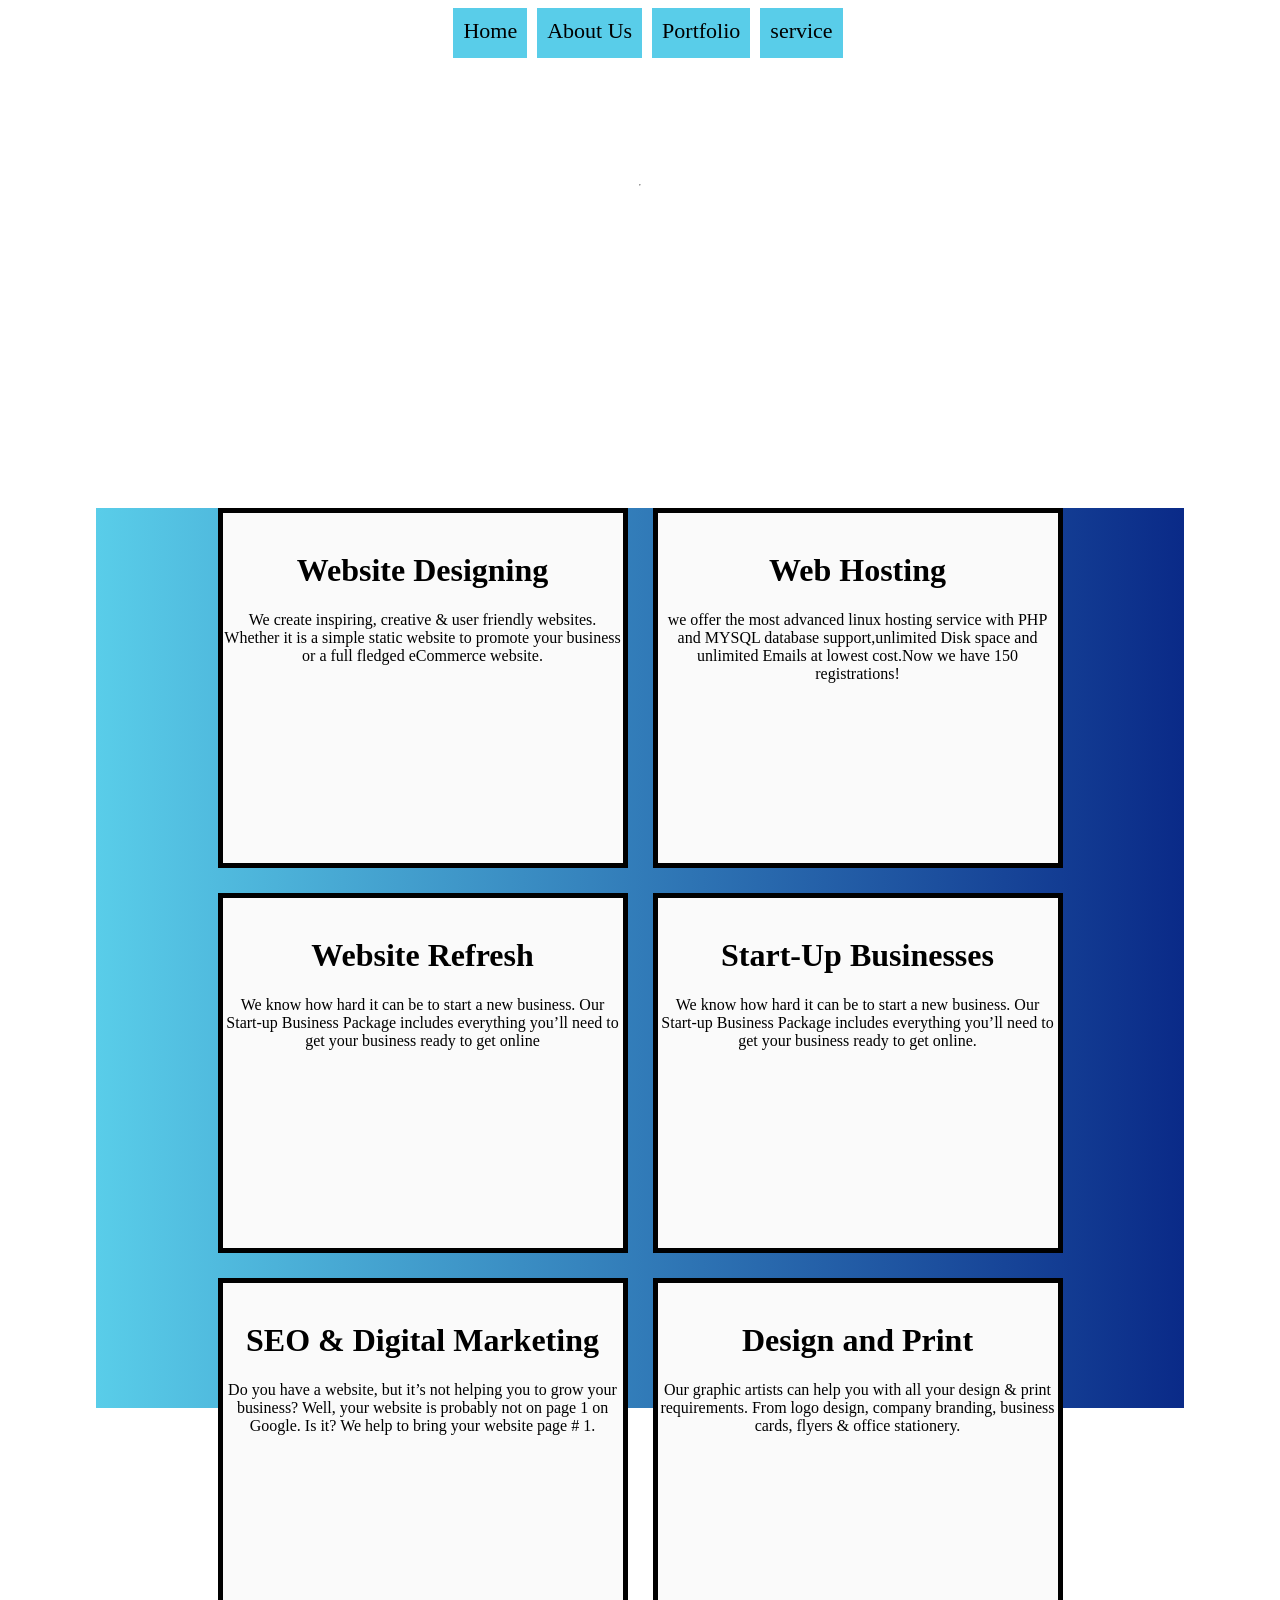
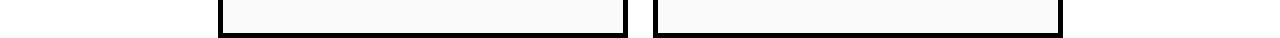
==== index.html @ 6e86a47e "Add files via upload" ====
<!DOCTYPE html>
<html lang="en">
<head>
    <meta charset="UTF-8">
    <meta name="viewport" content="width=device-width, initial-scale=1.0">
    <title>Document</title>
    <link rel="stylesheet" href="ara.css">
    
</head>
<body>
    <div id="nav">
        <a href="">Home </a>
        <a href="aboutus.html">About Us </a>
        <a href="">Portfolio</a>
        <a href="">service</a>

    </div>

    <div id="banner">
        <hr>
        
        <img  src="https://ik.imagekit.io/akshetha26/vista/vista.png" alt="">
        <h2>Hello! We are</h2>
        <h1>Web & graphic designers</h1>
        <p>we  make  your business  <strong>ready</strong>      for  the  internet
</p>

       </div>


    <div id="maincontainer">
        <div class="innerbox">
            <img src="https://ik.imagekit.io/akshetha26/vista/vd1.png" alt="">
            <h1>Website Designing</h1>
            <p>We create inspiring, creative & user friendly websites. Whether it is a simple static website to promote your business or a full fledged eCommerce website.</p>
        </div>
        <div class="innerbox">
            <img src="https://ik.imagekit.io/akshetha26/vista/vd2.png" alt="">
            <h1>Web Hosting</h1>
            <p>we offer the most advanced linux hosting service with PHP and MYSQL database support,unlimited Disk space and unlimited Emails at lowest cost.Now we have 150 registrations!</p>
        </div>
        <div class="innerbox">
            <img src="https://ik.imagekit.io/akshetha26/vista/vd3.png" alt="">
            <h1>Website Refresh</h1>
            <p>We know how hard it can be to start a new business. Our Start-up Business Package includes everything you’ll need to get your business ready to get online</p>
        </div>
        <div class="innerbox">
            <img src="https://ik.imagekit.io/akshetha26/vista/vd4.png" alt="">
            <h1>Start-Up Businesses</h1>
            <p>We know how hard it can be to start a new business. Our Start-up Business Package includes everything you’ll need to get your business ready to get online.

</p>
        </div>
        <div class="innerbox">
            <img src="https://ik.imagekit.io/akshetha26/vista/vd5.png" alt="">
            <h1>SEO & Digital Marketing</h1>
            <p>Do you have a website, but it’s not helping you to grow your business? Well, your website is probably not on page 1 on Google. Is it? We help to bring your website page # 1.</p>
        </div>
        <div class="innerbox">
            <img src="https://ik.imagekit.io/akshetha26/vista/vd6.png" alt="">
            <h1>Design and Print</h1>
            <p>Our graphic artists can help you with all your design & print requirements. From logo design, company branding, business cards, flyers & office stationery.</p>
        </div>
        

    </div>
    
</body>
</html>
---- ara.css ----
#nav{
    width: 100vw;
    height: 50px;
    display: flex;
    flex-wrap: wrap;
    margin: auto;
    justify-content: center;
    gap: 10px;
    

    
    

}


#nav a{
    text-decoration: none;
    font-size: 22px;
    background-color: #59CDE9;
    color: black;
    padding: 10px;
    cursor: pointer;
}
#nav a:hover{
    background-color: rgb(20,140,237);
    color: white;
    

}

#banner{
    width: 85vw;
    height: 50vh;
    margin: auto;
    background-image: url("https://ik.imagekit.io/akshetha26/vista/bg-pattern.png");
    display: flex;
    flex-direction: column;
    justify-content: center;
    align-items: center;

    




}
#banner h1,#banner h2,#banner p{
    color: white;
    
}


#maincontainer{
    width: 85vw;
    height: 100vh;
    background: linear-gradient(to right, #59CDE9,#0A2A88);
    
    margin: auto;
    display: flex;
    flex-wrap: wrap;
    justify-content: center;
    align-items: center;
    gap: 25px;

}
.innerbox{
    width: 400px;
    height: 350px;
    background-color: rgb(250, 250, 250);
    border: 5px;
    color: rgb(0, 0, 0);
    border: 5px;
    border-color: rgb(0, 0, 0);
    border-style: solid;

    text-align: center;



}
.innerbox:hover{
     background-color: rgb(147, 212, 221);
    border: 5px;
    color: rgb(12, 4, 98);
    border: 5px;
    border-color: aliceblue;
    border-style: solid;

}
#ab{
     width: 85vw;
    height: 100vh;
    margin: auto;
    text-align: center;
    justify-content: center;

   

}
 #ab p{
    text-align: center;
    font-size: 25px;
    justify-content: center;
    align-items: center;
}
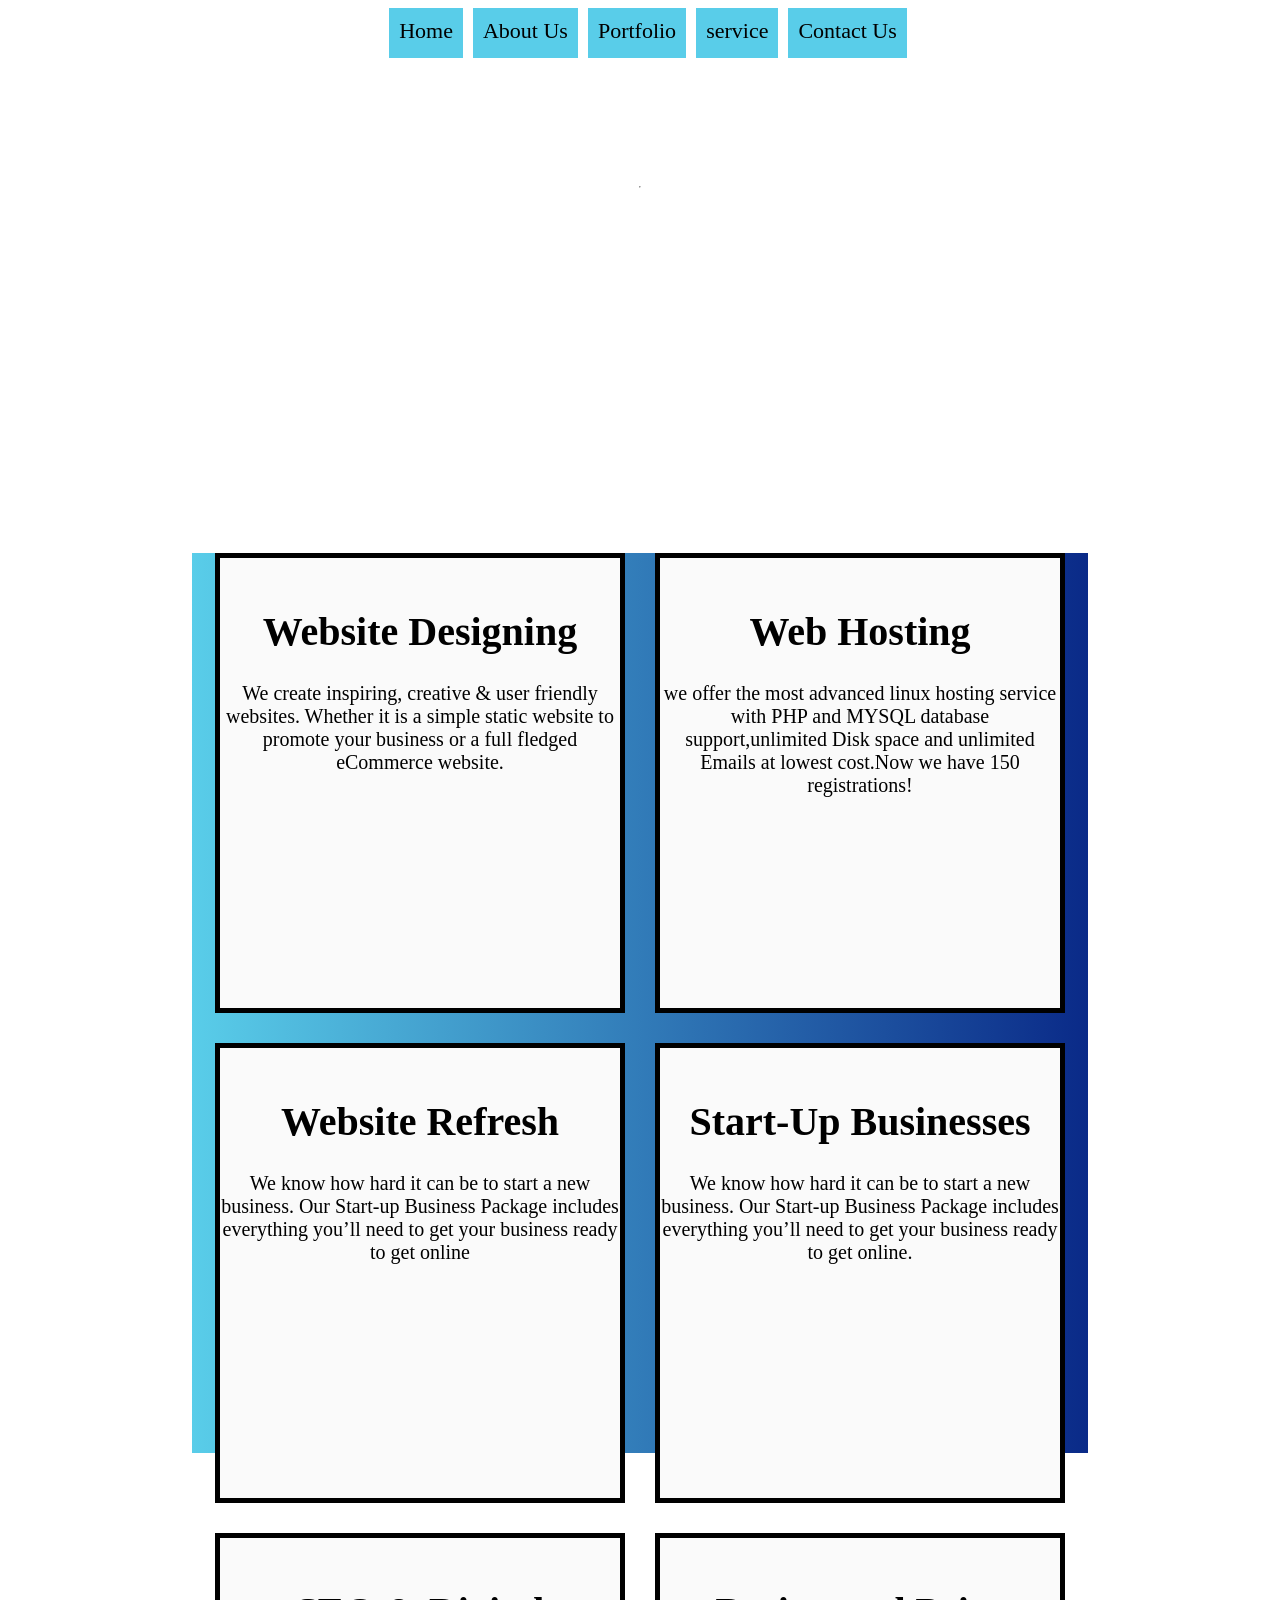
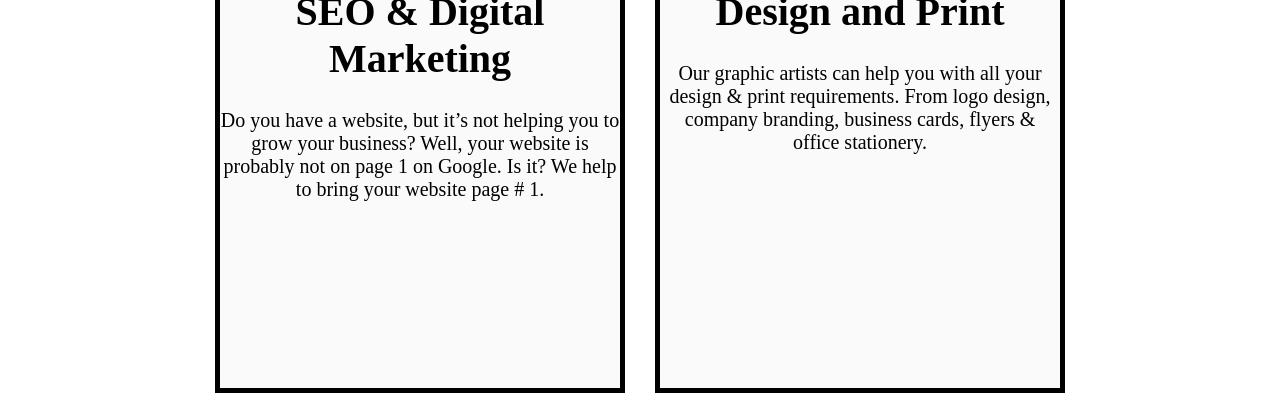
==== commit 76be8ae7: "Update index.html" ====
--- a/index.html
+++ b/index.html
@@ -4,15 +4,16 @@
     <meta charset="UTF-8">
     <meta name="viewport" content="width=device-width, initial-scale=1.0">
     <title>Document</title>
-    <link rel="stylesheet" href="ara.css">
+    <link rel="stylesheet" href="style.css">
     
 </head>
 <body>
     <div id="nav">
-        <a href="">Home </a>
-        <a href="aboutus.html">About Us </a>
-        <a href="">Portfolio</a>
-        <a href="">service</a>
+        <a href="index.html">Home </a>
+        <a href="about-us.html">About Us </a>
+        <a href="portfolio.html">Portfolio</a>
+        <a href="service.html">service</a>
+        <a href="contact-us.html">Contact Us</a>
 
     </div>
 
@@ -25,7 +26,7 @@
         <p>we  make  your business  <strong>ready</strong>      for  the  internet
 </p>
 
-       </div>
+    </div>
 
 
     <div id="maincontainer">
@@ -64,6 +65,8 @@
         
 
     </div>
+  
+    </div>
     
 </body>
-</html>+</html>
--- a/style.css
+++ b/style.css
@@ -0,0 +1,281 @@
+
+#nav{
+    width: 100vw;
+    height: 50px;
+    display: flex;
+    flex-wrap: wrap;
+    margin: auto;
+    justify-content: center;
+    gap: 10px;
+    
+
+    
+    
+
+}
+
+
+#nav a{
+    text-decoration: none;
+    font-size: 22px;
+    background-color: #59CDE9;
+    color: black;
+    padding: 10px;
+    cursor: pointer;
+}
+#nav a:hover{
+    background-color: rgb(20,140,237);
+    color: white;
+    
+
+}
+
+#banner{
+    width: 70vw;
+    height: 55vh;
+    margin: auto;
+    background-image: url("https://ik.imagekit.io/akshetha26/vista/bg-pattern.png");
+    display: flex;
+    flex-direction: column;
+    justify-content: center;
+    align-items: center;
+    gap: 10px;
+
+    
+
+
+
+
+}
+#banner h1,#banner h2,#banner p{
+    color: white;
+    
+}
+
+
+#maincontainer{
+    width: 70vw;
+    height: 100vh;
+    background: linear-gradient(to right, #59CDE9,#0A2A88);
+    margin: auto;
+    display: flex;
+    flex-wrap: wrap;
+    justify-content: center;
+    align-items: center;
+    gap: 30px;
+
+}
+.innerbox{
+    width: 400px;
+    height: 450px;
+    background-color: rgb(250, 250, 250);
+    border: 5px;
+    color: rgb(0, 0, 0);
+    font-size: 20px;
+    border: 5px;
+    border-color: rgb(0, 0, 0);
+    border-style: solid;
+    text-align: center;
+    justify-content: center;
+    align-items: center;
+
+
+
+}
+.innerbox:hover{
+     background-color: rgb(147, 212, 221);
+    border: 5px;
+    color: rgb(12, 4, 98);
+    border: 5px;
+    border-color: aliceblue;
+    border-style: solid;
+
+}
+#ab{
+     width: 70vw;
+    height: 100vh;
+    margin: auto;
+    text-align: center;
+    justify-content: center;
+
+   
+
+}
+ #ab p{
+    text-align: center;
+    font-size: 25px;
+    justify-content: center;
+    align-items: center;
+}
+
+.ob{
+    width: 70vw;
+    height: 10vh;
+    display: flex;
+    margin: auto;
+    justify-content: left;
+    text-align:left;
+    gap: 10px;
+    align-items: center;
+
+
+    
+}
+.contact{
+    width: 70vw;
+    height: 10vh;
+    display: flex;
+    justify-content: left;
+    text-align: left;
+    align-items: center;
+}
+.tndouter{
+    width: 70vw;
+    height: 60vh;
+
+    margin: auto;
+    display: flex;
+
+ gap: 100px;
+ align-items: center;
+   
+    
+    
+    
+
+}
+.form{
+    width: 40vw;
+    height: 60vh;
+    color: aliceblue;
+    
+    display: flex;
+    flex-wrap: wrap;
+    justify-content: center;
+    
+
+     
+
+
+}
+.icon{
+    width: 25vw;
+    height: 60vh;
+   
+     
+
+}
+.icons{
+    width: 23vw;
+    height: 4.5vh;
+    background-color: rgb(0,131,194);
+    color: rgb(255, 255, 255);
+
+}
+.icons img{
+    width: 2.5vw;
+    height: 2.5vh;
+    float: left;
+    
+    justify-content: center;
+    text-align: center;
+    align-items: center;
+
+}
+.pre{
+    width: 23vw;
+    height: 17vh;
+    background-color: gray;
+    font-size: 20px;
+    color: aliceblue;
+    
+
+}
+input{
+    width: 35vw;
+    height: 5vh;
+    text-align: left;
+    font-size: 24px;
+}
+textarea{
+    width: 35vw;
+    height: 14vh;
+}
+.send{
+    background-color: grey;
+    text-align: center;
+
+}
+.have{
+    width: 35vw; 
+    height: 5vh;
+     background-color: rgb(97,206,112);
+    
+       
+}
+.portfoliomaincontainer{
+    width: 70vw;
+    height: 150vh;
+    background-color: white;
+    margin: auto;
+    display: flex;
+    flex-wrap: wrap;
+    gap: 60px;
+    align-items: center;
+    justify-content: center;
+    
+
+}
+.headd{
+    width: 70vw;
+    height: 5vh;
+    text-align: center;
+    color: #0A2A88;
+
+}
+.pinner{
+    width: 650px;
+    height: 500px;
+    border: 3px solid gray;
+    
+    
+    
+   
+}
+.pinner img{
+    width: 650px;
+    height: 500px;
+
+}
+.lite{
+    width: 70w;
+    height: 5vh;
+    text-align: center;
+    font-size: 24px;
+    color: #0A2A88;
+
+}
+.servicemaimcontainer{
+    width: 70vw;
+    height: 80vh;
+    margin: auto;
+    display: flex;
+    flex-wrap: wrap;
+    justify-content: center;
+    align-items: center;
+    gap: 20px;
+}
+.innerboxx{
+  width: 400px;
+    height: 350px;
+    background-color: rgb(250, 250, 250);
+    border: 5px;
+    color: rgb(0, 0, 0);
+    font-size: 20px;
+    border: 5px;
+    border-color:  rgb(0,131,194);
+    border-style: solid;
+    text-align: center;
+    justify-content: center;
+    align-items: center;
+}
